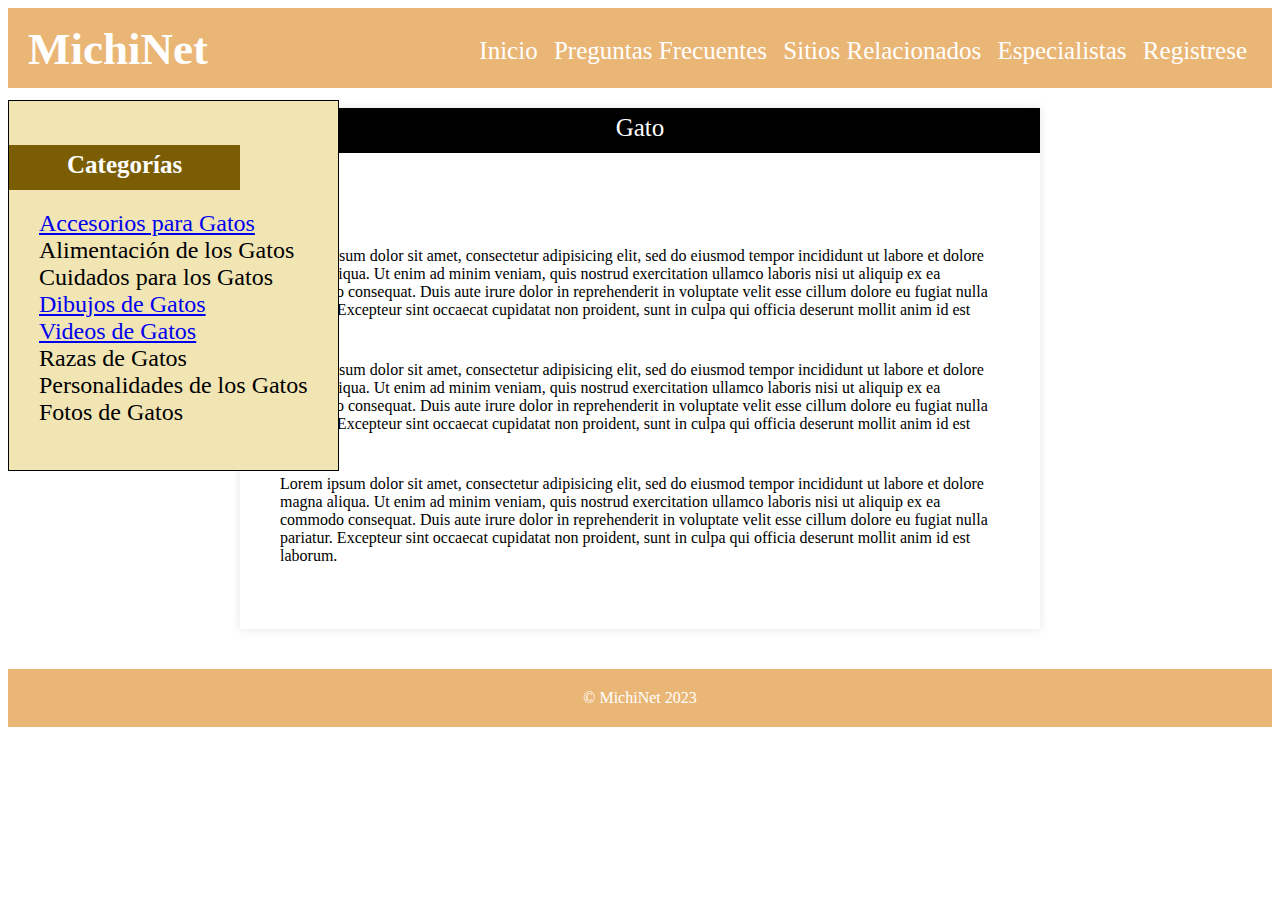
==== src/main/resources/static/index.html @ b2985cbc "Practica 2 - penultimo dia" ====
<!DOCTYPE html>
<!--
Click nbfs://nbhost/SystemFileSystem/Templates/Licenses/license-default.txt to change this license
Click nbfs://nbhost/SystemFileSystem/Templates/Other/html.html to edit this template
-->
<html>
    <head>
        <title>MichiNet</title>
        <link rel="shortcut icon" href="icono/favicon.ico" type="image/x-icon">
        <link href="css/estilos.css" rel="stylesheet" type="text/css"/>
        <meta charset="UTF-8">

    </head>

    <body>
        <header id="titulo">

            <a id="header" href="index.html">
                <span class="nombre">MichiNet</span>			

            </a>

            <nav>
                <ul>
                    <li><a href="index.html" >Inicio</a></li>
                    <li><a href="Preguntas Frecuentes.html" >Preguntas Frecuentes</a></li>
                    <li><a href="Sitios Relacionados.html">Sitios Relacionados</a></li>
                    <li><a href="Especialistas.html">Especialistas</a></li>
                    <li><a href="Registrese.html">Registrese</a></li>
                </ul>
            </nav>

        </header>

        <aside class="aside idc-box">


            <div>
                <h2 class="categorias">Categorías</h2>
                <ul class="idc-lista">
                    <li><a href="Accesorios.html">Accesorios para Gatos</a>
                    <li>Alimentación de los Gatos</li>
                    <li>Cuidados para los Gatos</li>
                    <li><a href="Dibujos.html">Dibujos de Gatos</a></li>
                    <li><a href="Videos.html">Videos de Gatos</a></li>
                    <li>Razas de Gatos</li>
                    <li>Personalidades de los Gatos</li>
                    <li>Fotos de Gatos</li>
                </ul>
            </div>


        </aside>

        <section class="section">

            <article>
                <h1 class="tituloSection">Gato</h1>

                <figure>
                    <img src="imagenes/gatico.jpg" width="700" alt=""/>
                </figure>


                <div class="content">
                    <p>Lorem ipsum dolor sit amet, consectetur adipisicing elit, sed do eiusmod tempor incididunt ut labore et dolore magna aliqua. Ut enim ad minim veniam, quis nostrud exercitation ullamco laboris nisi ut aliquip ex ea commodo consequat. Duis aute irure dolor in reprehenderit in voluptate velit esse cillum dolore eu fugiat nulla pariatur. Excepteur sint occaecat cupidatat non proident, sunt in culpa qui officia deserunt mollit anim id est laborum.</p>

                    <p>Lorem ipsum dolor sit amet, consectetur adipisicing elit, sed do eiusmod tempor incididunt ut labore et dolore magna aliqua. Ut enim ad minim veniam, quis nostrud exercitation ullamco laboris nisi ut aliquip ex ea commodo consequat. Duis aute irure dolor in reprehenderit in voluptate velit esse cillum dolore eu fugiat nulla pariatur. Excepteur sint occaecat cupidatat non proident, sunt in culpa qui officia deserunt mollit anim id est laborum.</p>

                    <p>Lorem ipsum dolor sit amet, consectetur adipisicing elit, sed do eiusmod tempor incididunt ut labore et dolore magna aliqua. Ut enim ad minim veniam, quis nostrud exercitation ullamco laboris nisi ut aliquip ex ea commodo consequat. Duis aute irure dolor in reprehenderit in voluptate velit esse cillum dolore eu fugiat nulla pariatur. Excepteur sint occaecat cupidatat non proident, sunt in culpa qui officia deserunt mollit anim id est laborum.</p>

                </div>

            </article>


        </section>

        <footer class="footer">
            &copy; MichiNet 2023
        </footer>

    </body>
</html>
---- src/main/resources/static/css/estilos.css ----
#titulo {
    background: #eab676;
    color: white;
    height: 80px;
}
#titulo a {
    color: white;
}

#header {
    float: left;
    padding: 15px 0 0 20px;
    text-decoration: none;
}
#header:hover {
    color: #0a0808;
}

#header .nombre {
    display: block;
    font-weight: 700;
    font-size: 45px;
}

nav {
    float: right;
}
nav ul {
    margin: 0;
    list-style: none;
    padding: 20px 20px;
    font-size: 25px;
}

nav ul li {
    display: inline-block;
    line-height: 45px;
}

nav ul li a {
    display: block;
    padding: 0 5px;
    text-decoration: none;
    transition: 0.5s;
}

nav ul li a:hover {
    background: #7b5d04;
    border-radius: 15px;
}

.aside {
    position: absolute;
    background-color: bisque;
    padding: 0 20px;
    top: 100px;
    left: 8px;
    bottom: -160px;
    width: 10%;
    display: flex;

}

.categorias {
    background-color: #7b5d04;
    float: left;
    margin: 0;
    height: 35px;
    line-height: 30px;
    color: #fff;
    padding: 5px 58px;
    font-size: 25px;
    margin-bottom: 20px;
    margin-left: -20px;
}

p {
    margin: 0 0 1.5em 0;
}

h1 {
    font-size: 2.3em;
    line-height: 1.3em;
    margin: 15px 0;
    text-align: center;
    font-weight: 300;
}

.section {
    background: white;
    width: 90%;
    max-width: 800px;
    margin: 20px auto;
    box-shadow: 0 0 10px rgba(0,0,0,.1);
}

.background {
    background-color: #f9f0b3;
    padding-bottom: 20px;
}

.content {
    padding: 40px;
}

.tituloSection {
    background-color: black;
    margin: 0;
    height: 35px;
    line-height: 30px;
    color: #fff;
    padding: 5px 58px;
    font-size: 25px;
    margin-bottom: 20px;
}

.footer {
    background: #eab676;
    color: white;
    text-align: center;
    padding: 20px;
    margin-top: 40px;
}

.PF {
    background-color: #7b5d04;
    margin: 0;
    height: 35px;
    line-height: 30px;
    color: #fff;
    padding: 5px 58px;
    font-size: 25px;
    margin-bottom: 20px;
    margin-left: 0;
    text-align: center;
}

.articulosEsp {
    background: #f9f6df;
    max-width: 400px;
    box-shadow: 0 0 10px rgba(0,0,0,.1);
    margin: 20px auto;
    padding: 20px;
}

.articulos {
    background: #f9f6df;
    max-width: 900px;
    box-shadow: 0 0 10px rgba(0,0,0,.1);
}

tr {
    background-color: #eecf99;

}

.idc-box {
    background: #f1e5b4;
    border: 0.5px solid black;
    display: table;
    font-size: 150%;
    margin-bottom: 1px;
    padding: 20px;
    width: auto;
    
}
.idc-box .idc-titulo {
    font-weight: 700;
    text-align: center;
    
}
.idc-box li, .idc-box ul, .idc-box ul li{
    padding: 0 5px;
    list-style: outside none none !important;
}
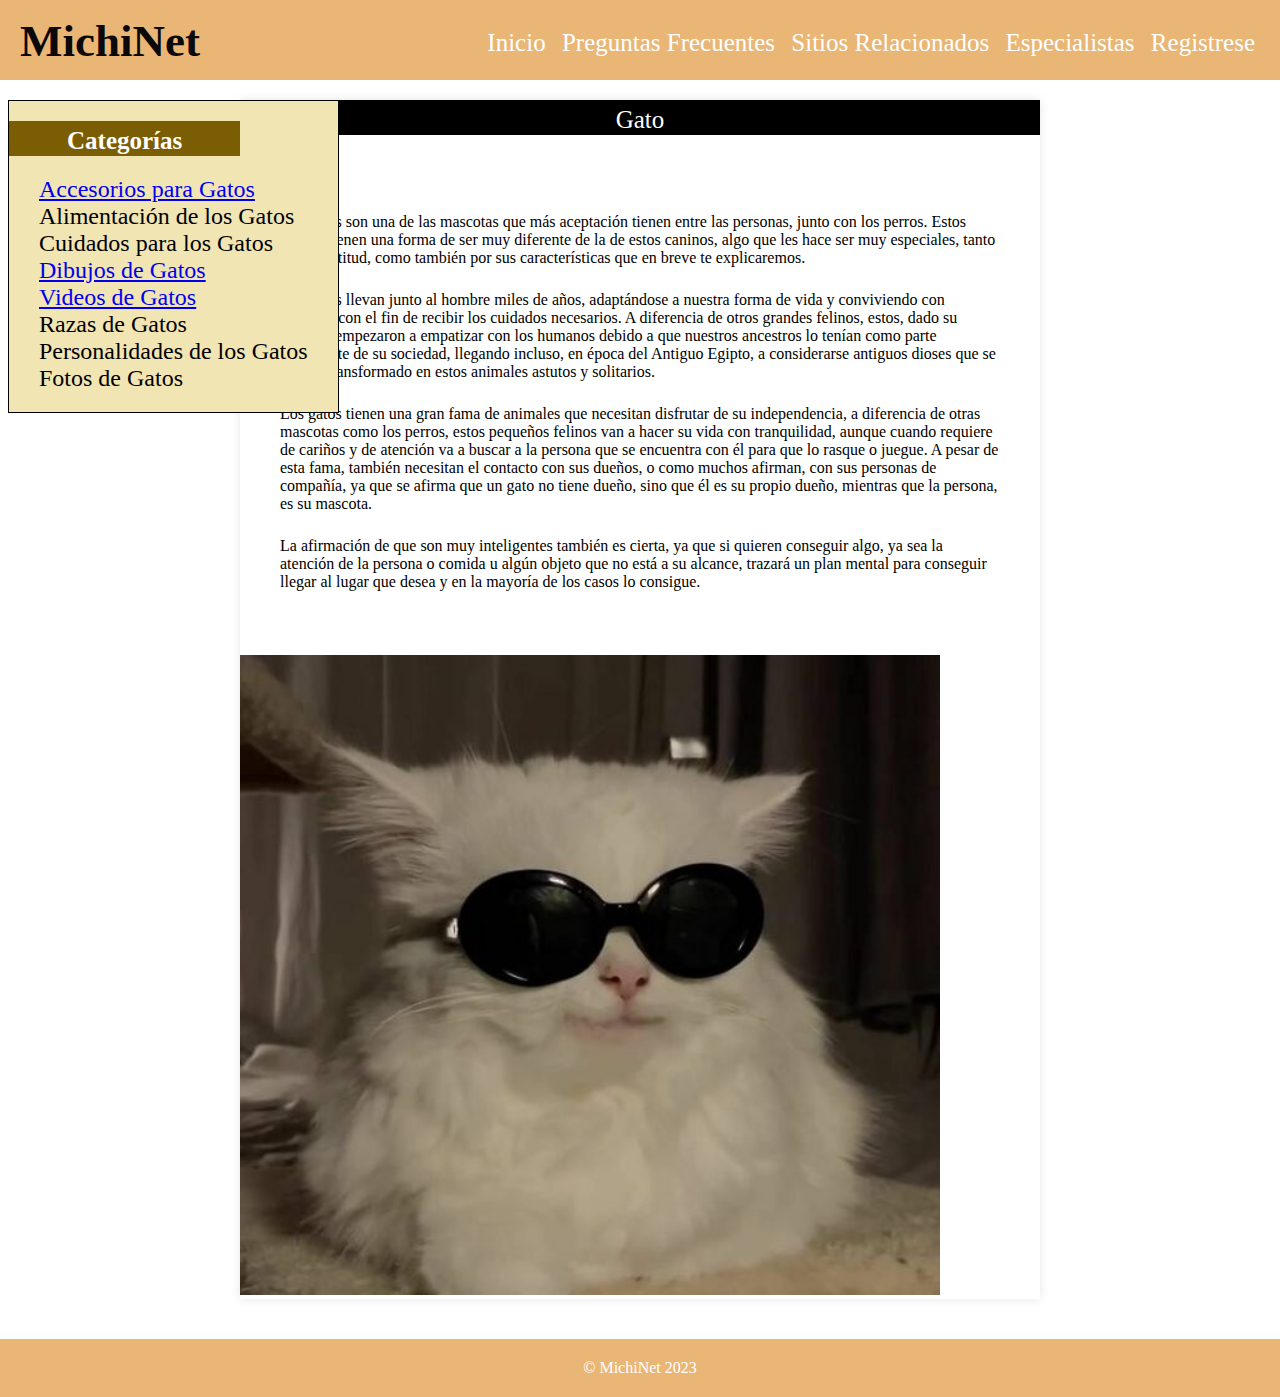
==== commit b365cce3: "Practica 2 - Resultado Final" ====
--- a/src/main/resources/static/index.html
+++ b/src/main/resources/static/index.html
@@ -63,13 +63,16 @@
 
 
                 <div class="content">
-                    <p>Lorem ipsum dolor sit amet, consectetur adipisicing elit, sed do eiusmod tempor incididunt ut labore et dolore magna aliqua. Ut enim ad minim veniam, quis nostrud exercitation ullamco laboris nisi ut aliquip ex ea commodo consequat. Duis aute irure dolor in reprehenderit in voluptate velit esse cillum dolore eu fugiat nulla pariatur. Excepteur sint occaecat cupidatat non proident, sunt in culpa qui officia deserunt mollit anim id est laborum.</p>
+                    <p>Los gatos son una de las mascotas que más aceptación tienen entre las personas, junto con los perros. Estos felinos tienen una forma de ser muy diferente de la de estos caninos, algo que les hace ser muy especiales, tanto por su actitud, como también por sus características que en breve te explicaremos.</p>
+                    <p>Los gatos llevan junto al hombre miles de años, adaptándose a nuestra forma de vida y conviviendo con nosotros con el fin de recibir los cuidados necesarios. A diferencia de otros grandes felinos, estos, dado su tamaño, empezaron a empatizar con los humanos debido a que nuestros ancestros lo tenían como parte importante de su sociedad, llegando incluso, en época del Antiguo Egipto, a considerarse antiguos dioses que se habían transformado en estos animales astutos y solitarios.</p>
+                    <p>Los gatos tienen una gran fama de animales que necesitan disfrutar de su independencia, a diferencia de otras mascotas como los perros, estos pequeños felinos van a hacer su vida con tranquilidad, aunque cuando requiere de cariños y de atención va a buscar a la persona que se encuentra con él para que lo rasque o juegue. A pesar de esta fama, también necesitan el contacto con sus dueños, o como muchos afirman, con sus personas de compañía, ya que se afirma que un gato no tiene dueño, sino que él es su propio dueño, mientras que la persona, es su mascota.</p>
+                    <p>La afirmación de que son muy inteligentes también es cierta, ya que si quieren conseguir algo, ya sea la atención de la persona o comida u algún objeto que no está a su alcance, trazará un plan mental para conseguir llegar al lugar que desea y en la mayoría de los casos lo consigue.</p>
+                </div>
 
-                    <p>Lorem ipsum dolor sit amet, consectetur adipisicing elit, sed do eiusmod tempor incididunt ut labore et dolore magna aliqua. Ut enim ad minim veniam, quis nostrud exercitation ullamco laboris nisi ut aliquip ex ea commodo consequat. Duis aute irure dolor in reprehenderit in voluptate velit esse cillum dolore eu fugiat nulla pariatur. Excepteur sint occaecat cupidatat non proident, sunt in culpa qui officia deserunt mollit anim id est laborum.</p>
+                <figure>
 
-                    <p>Lorem ipsum dolor sit amet, consectetur adipisicing elit, sed do eiusmod tempor incididunt ut labore et dolore magna aliqua. Ut enim ad minim veniam, quis nostrud exercitation ullamco laboris nisi ut aliquip ex ea commodo consequat. Duis aute irure dolor in reprehenderit in voluptate velit esse cillum dolore eu fugiat nulla pariatur. Excepteur sint occaecat cupidatat non proident, sunt in culpa qui officia deserunt mollit anim id est laborum.</p>
-
-                </div>
+                    <img src="imagenes/gat.jpg" width="700" alt=""/>
+                </figure>
 
             </article>
 
--- a/src/main/resources/static/css/estilos.css
+++ b/src/main/resources/static/css/estilos.css
@@ -2,24 +2,29 @@
     background: #eab676;
     color: white;
     height: 80px;
+    font-family: 'The Cat FREE';
 }
 #titulo a {
     color: white;
+    font-family: 'The Cat FREE';
 }
 
 #header {
     float: left;
     padding: 15px 0 0 20px;
     text-decoration: none;
+    font-family: 'The Cat FREE';
 }
 #header:hover {
     color: #0a0808;
+    font-family: 'The Cat FREE';
 }
 
 #header .nombre {
     display: block;
     font-weight: 700;
     font-size: 45px;
+    font-family: 'The Cat FREE';
 }
 
 nav {
@@ -162,17 +167,99 @@
     margin-bottom: 1px;
     padding: 20px;
     width: auto;
-    
+
 }
 .idc-box .idc-titulo {
     font-weight: 700;
     text-align: center;
-    
+
 }
 .idc-box li, .idc-box ul, .idc-box ul li{
     padding: 0 5px;
     list-style: outside none none !important;
 }
 
-
-
+*{
+    padding: 0;
+    margin: 0;
+    box-sizing: border-box;
+}
+
+.display {
+    display: flex;
+    max-width: 100vw;
+    width: 100%;
+    flex-wrap: wrap;
+    justify-content: center;
+    padding-top: 20px;
+    padding-bottom: 20px;
+    background: linear-gradient(rgba(250,235,215,5), rgba(160,82,45,5));
+}
+
+.img {
+    width: 550px;
+    height: 550px;
+    object-fit: cover;
+    object-position: center;
+    padding: 6px;
+}
+
+.img:hover {
+    cursor: pointer;
+    opacity: 0.7;
+    transform: scale(1.05);
+    transform: rotate(-1.2deg) scale(1.05);
+    transition: 0.6s ease-out;
+    filter: grayscale(0.9);
+}
+
+.caption{
+    background-color: #a52a2a;
+    padding: 10px 10px;
+    text-transform: none;
+    font-size: 20px;
+    font-weight:bold;
+    box-shadow: 0 0 10px rgba(0,0,0,.1);
+    border-radius: 15px;
+    margin: 6px 50px;
+    text-align: center;
+    background: linear-gradient(rgba(205,92,92,5), rgba(128,0,0,5));
+}
+
+.videos {
+    background: #f9f6df;
+    max-width: 500px;
+    box-shadow: 0 0 10px rgba(0,0,0,.1);
+    margin: 20px auto;
+    padding: 20px;
+    display: flex;
+    max-width: 200vw;
+    width: 100%;
+    flex-wrap: wrap;
+    justify-content: center;
+    padding-top: 20px;
+    padding-bottom: 20px;
+
+}
+
+.articulosAcc {
+    background: #f9f6df;
+    max-width: 700px;
+    box-shadow: 0 0 10px rgba(0,0,0,.1);
+    display: flex;
+    justify-content: center;
+    margin: 20px auto;
+    text-align: center;
+    flex-wrap: wrap;
+    
+}
+
+.tituloSectionAcc {
+    background-color: black;
+    line-height: 15px;
+    color: #fff;
+    padding: 30px 300px;
+    font-size: 20px;
+    margin-bottom: 40px;
+}
+
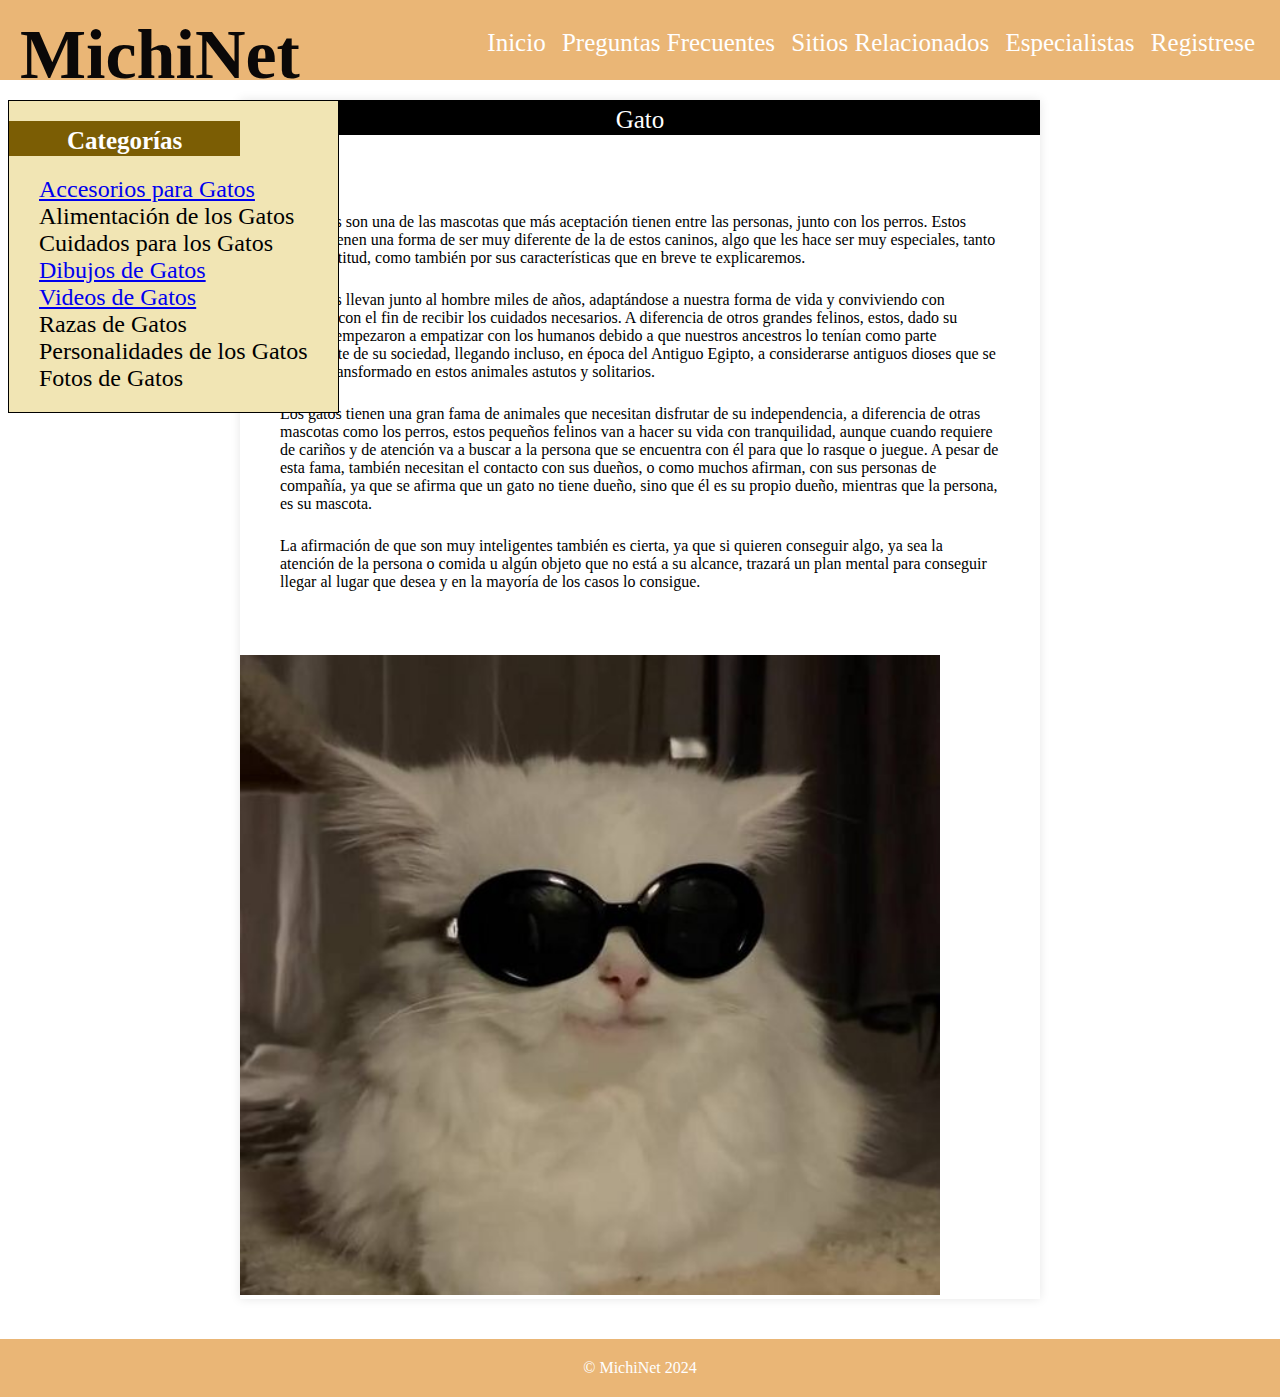
==== commit bb18645a: "Tarea2 - Final" ====
--- a/src/main/resources/static/index.html
+++ b/src/main/resources/static/index.html
@@ -80,7 +80,7 @@
         </section>
 
         <footer class="footer">
-            &copy; MichiNet 2023
+            &copy; MichiNet 2024
         </footer>
 
     </body>
--- a/src/main/resources/static/css/estilos.css
+++ b/src/main/resources/static/css/estilos.css
@@ -2,7 +2,7 @@
     background: #eab676;
     color: white;
     height: 80px;
-    font-family: 'The Cat FREE';
+    font-family: 'The Cat FREE'; 
 }
 #titulo a {
     color: white;
@@ -25,6 +25,7 @@
     font-weight: 700;
     font-size: 45px;
     font-family: 'The Cat FREE';
+    font-size: 70px;
 }
 
 nav {
